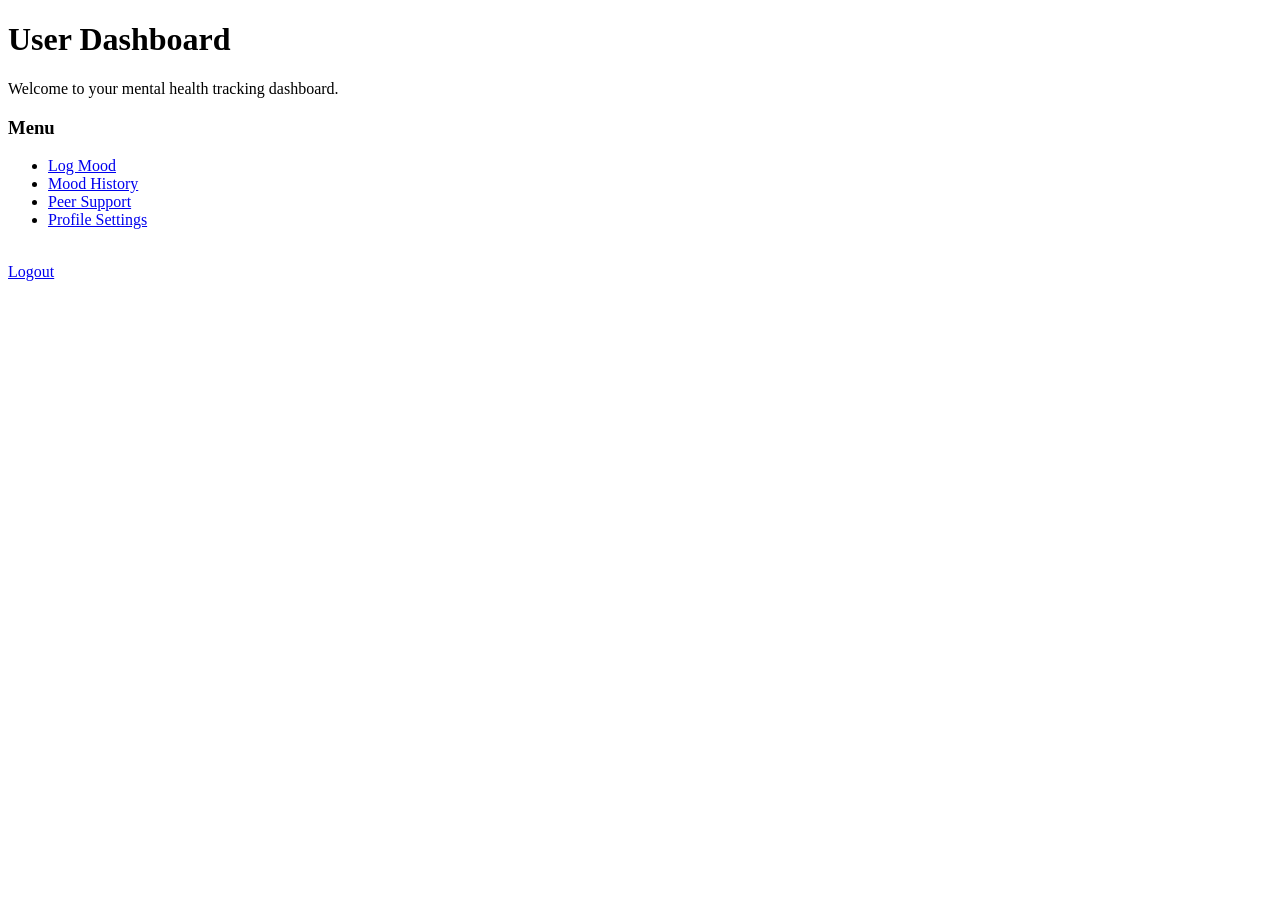
==== dashboard.html @ 77d9ba12 "Added dashboard page" ====
<!DOCTYPE html>
<html>
<head>
    <title>Dashboard - Peer Mental Health Platform</title>
</head>

<body>

<h1>User Dashboard</h1>

<p>Welcome to your mental health tracking dashboard.</p>

<h3>Menu</h3>

<ul>
    <li><a href="mood-log.html">Log Mood</a></li>
    <li><a href="mood-history.html">Mood History</a></li>
    <li><a href="peer-support.html">Peer Support</a></li>
    <li><a href="profile.html">Profile Settings</a></li>
</ul>

<br>

<a href="index.html">Logout</a>

</body>
</html>
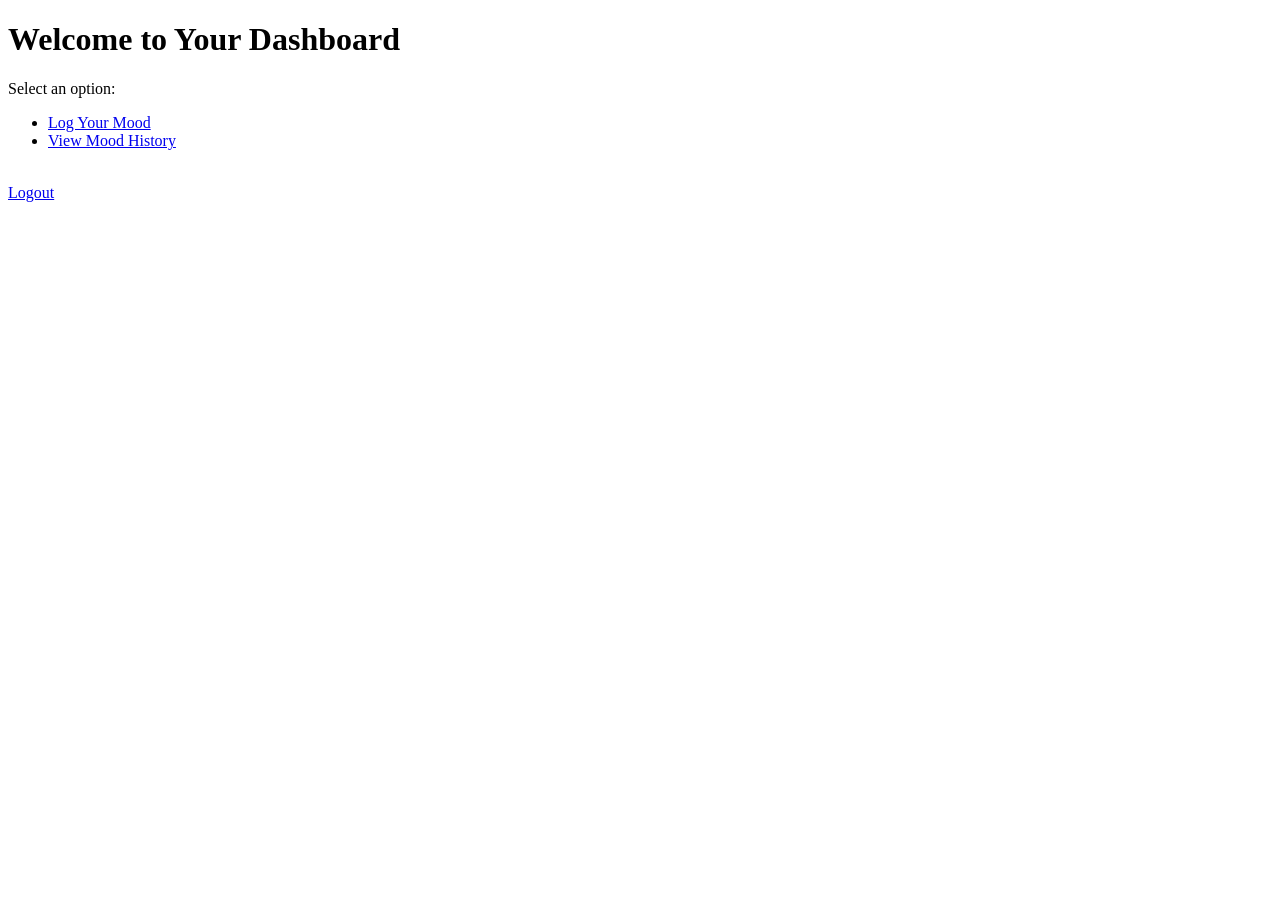
==== commit cc8b952a: "Updated dashboard with mood tracking navigation" ====
--- a/dashboard.html
+++ b/dashboard.html
@@ -6,17 +6,13 @@
 
 <body>
 
-<h1>User Dashboard</h1>
+<h1>Welcome to Your Dashboard</h1>
 
-<p>Welcome to your mental health tracking dashboard.</p>
-
-<h3>Menu</h3>
+<p>Select an option:</p>
 
 <ul>
-    <li><a href="mood-log.html">Log Mood</a></li>
-    <li><a href="mood-history.html">Mood History</a></li>
-    <li><a href="peer-support.html">Peer Support</a></li>
-    <li><a href="profile.html">Profile Settings</a></li>
+<li><a href="mood-log.html">Log Your Mood</a></li>
+<li><a href="mood-history.html">View Mood History</a></li>
 </ul>
 
 <br>
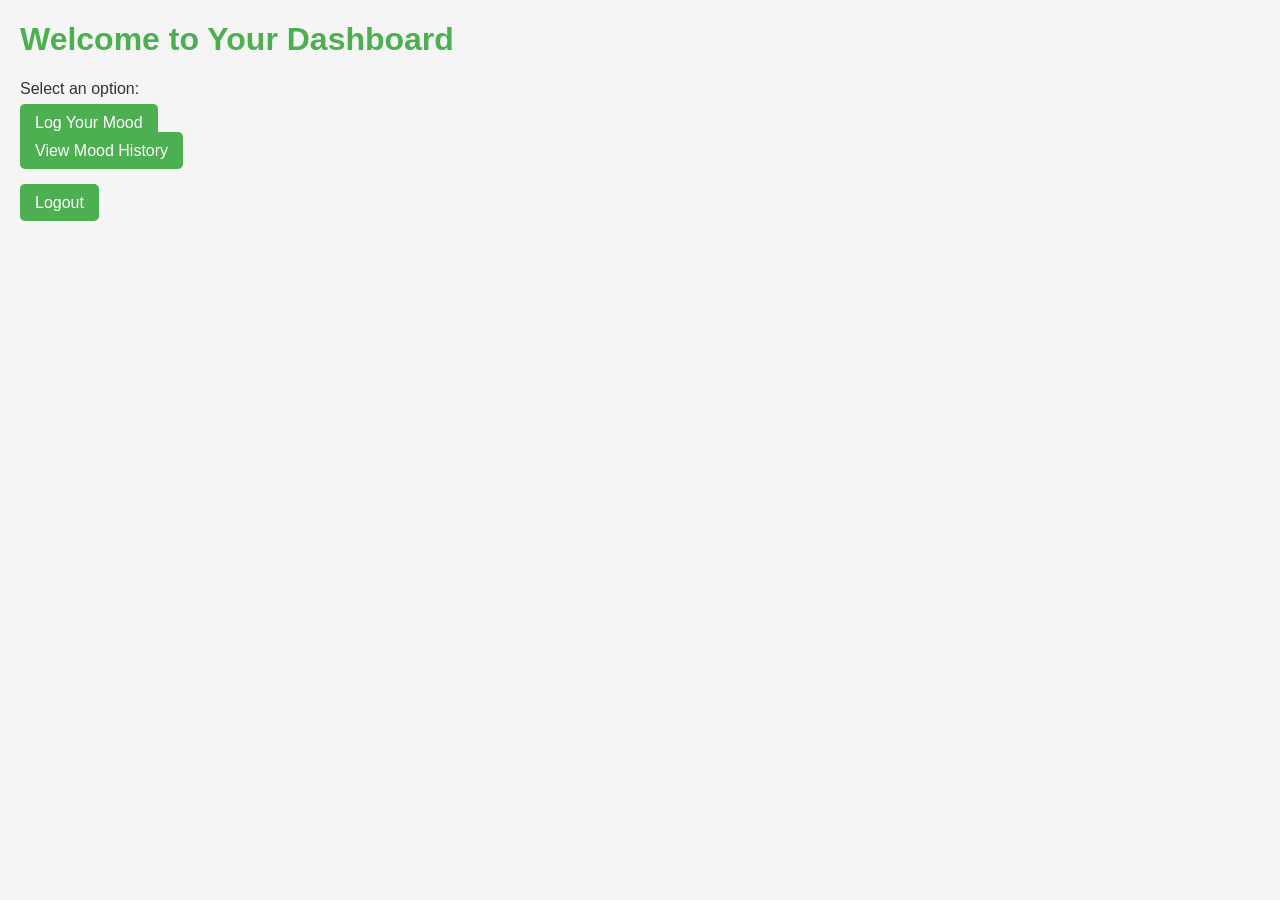
==== commit 902647ac: "Update dashboard.html" ====
--- a/dashboard.html
+++ b/dashboard.html
@@ -2,6 +2,7 @@
 <html>
 <head>
     <title>Dashboard - Peer Mental Health Platform</title>
+    <link rel="stylesheet" type="text/css" href="style.css">
 </head>
 
 <body>
--- a/style.css
+++ b/style.css
@@ -0,0 +1,68 @@
+body {
+    font-family: Arial, sans-serif;
+    background-color: #f5f5f5;
+    margin: 20px;
+    color: #333;
+}
+
+h1 {
+    color: #4CAF50;
+}
+
+ul {
+    list-style: none;
+    padding: 0;
+}
+
+li {
+    margin: 10px 0;
+}
+
+a {
+    text-decoration: none;
+    color: white;
+    background-color: #4CAF50;
+    padding: 10px 15px;
+    border-radius: 5px;
+    transition: background-color 0.3s;
+}
+
+a:hover {
+    background-color: #45a049;
+}
+
+table {
+    border-collapse: collapse;
+    width: 80%;
+}
+
+th, td {
+    text-align: left;
+    padding: 10px;
+}
+
+th {
+    background-color: #4CAF50;
+    color: white;
+}
+
+tr:nth-child(even) {
+    background-color: #f2f2f2;
+}
+
+button {
+    background-color: #4CAF50;
+    color: white;
+    padding: 10px 15px;
+    border: none;
+    border-radius: 5px;
+    cursor: pointer;
+}
+
+button:hover {
+    background-color: #45a049;
+}
+
+textarea {
+    width: 80%;
+}
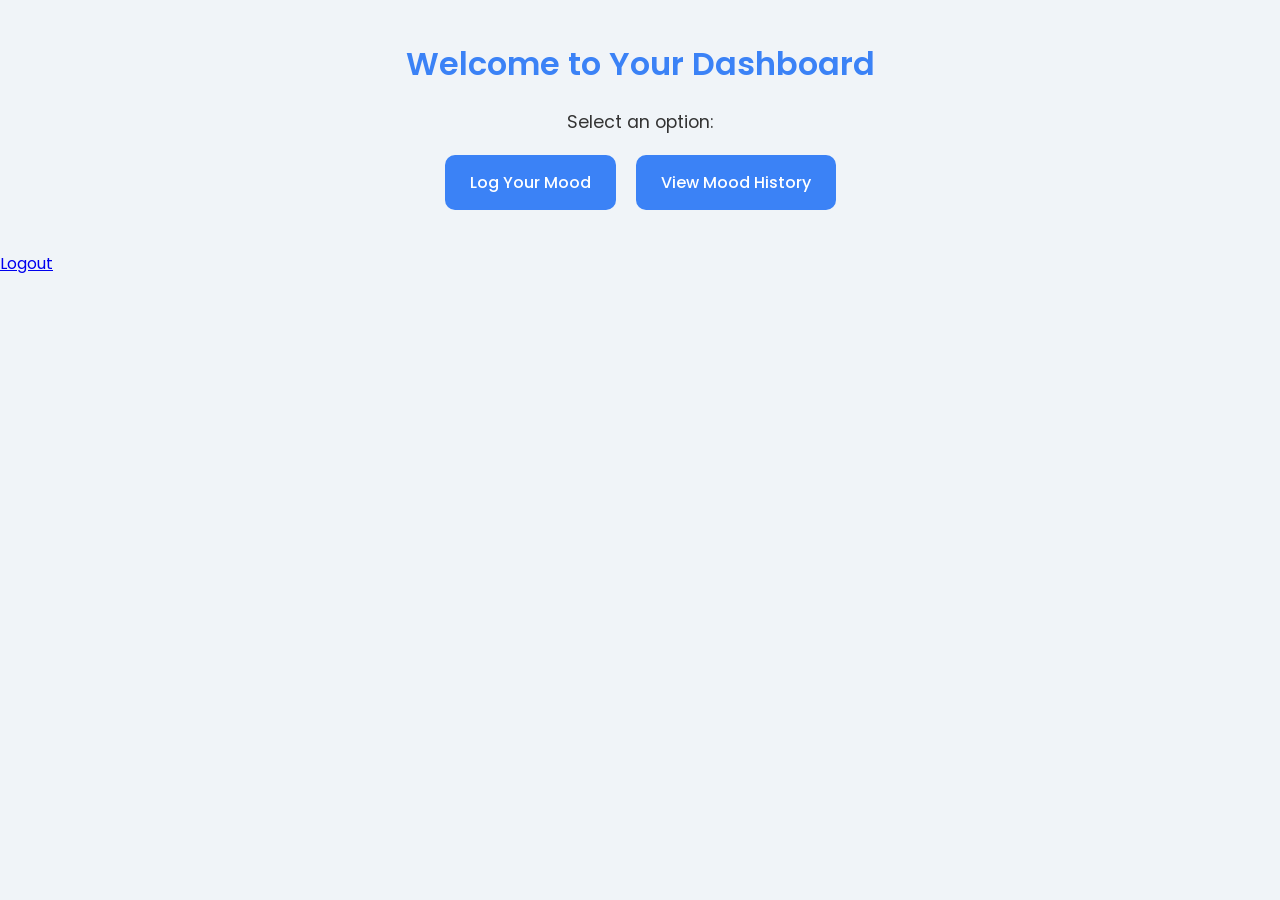
==== commit b09ffd66: "Update dashboard.html" ====
--- a/dashboard.html
+++ b/dashboard.html
@@ -2,6 +2,10 @@
 <html>
 <head>
     <title>Dashboard - Peer Mental Health Platform</title>
+    <link rel="preconnect" href="https://fonts.googleapis.com">
+<link rel="preconnect" href="https://fonts.gstatic.com" crossorigin>
+<link href="https://fonts.googleapis.com/css2?family=Poppins:wght@400;600&display=swap" rel="stylesheet">
+<link rel="stylesheet" href="style.css">
     <link rel="stylesheet" type="text/css" href="style.css">
 </head>
 
--- a/style.css
+++ b/style.css
@@ -1,68 +1,55 @@
 body {
-    font-family: Arial, sans-serif;
-    background-color: #f5f5f5;
-    margin: 20px;
+    font-family: 'Poppins', sans-serif;
+    background-color: #f0f4f8;
+    margin: 0;
+    padding: 0;
     color: #333;
 }
 
 h1 {
-    color: #4CAF50;
+    color: #3b82f6;
+    font-weight: 600;
+    text-align: center;
+    margin-top: 40px;
+}
+
+p {
+    text-align: center;
+    font-size: 1.1rem;
+    margin-bottom: 20px;
 }
 
 ul {
     list-style: none;
     padding: 0;
+    display: flex;
+    justify-content: center;
+    gap: 20px;
 }
 
-li {
-    margin: 10px 0;
-}
-
-a {
+li a {
+    display: inline-block;
+    background-color: #3b82f6;
+    color: white;
+    padding: 15px 25px;
+    border-radius: 10px;
+    font-weight: 500;
     text-decoration: none;
-    color: white;
-    background-color: #4CAF50;
-    padding: 10px 15px;
-    border-radius: 5px;
     transition: background-color 0.3s;
 }
 
-a:hover {
-    background-color: #45a049;
+li a:hover {
+    background-color: #2563eb;
 }
 
-table {
-    border-collapse: collapse;
-    width: 80%;
+a.logout {
+    display: block;
+    width: 120px;
+    margin: 40px auto;
+    text-align: center;
+    background-color: #ef4444;
 }
 
-th, td {
-    text-align: left;
-    padding: 10px;
+a.logout:hover {
+    background-color: #dc2626;
 }
-
-th {
-    background-color: #4CAF50;
-    color: white;
-}
-
-tr:nth-child(even) {
-    background-color: #f2f2f2;
-}
-
-button {
-    background-color: #4CAF50;
-    color: white;
-    padding: 10px 15px;
-    border: none;
-    border-radius: 5px;
-    cursor: pointer;
-}
-
-button:hover {
-    background-color: #45a049;
-}
-
-textarea {
-    width: 80%;
-}
--- a/style.css
+++ b/style.css
@@ -1,68 +1,55 @@
 body {
-    font-family: Arial, sans-serif;
-    background-color: #f5f5f5;
-    margin: 20px;
+    font-family: 'Poppins', sans-serif;
+    background-color: #f0f4f8;
+    margin: 0;
+    padding: 0;
     color: #333;
 }
 
 h1 {
-    color: #4CAF50;
+    color: #3b82f6;
+    font-weight: 600;
+    text-align: center;
+    margin-top: 40px;
+}
+
+p {
+    text-align: center;
+    font-size: 1.1rem;
+    margin-bottom: 20px;
 }
 
 ul {
     list-style: none;
     padding: 0;
+    display: flex;
+    justify-content: center;
+    gap: 20px;
 }
 
-li {
-    margin: 10px 0;
-}
-
-a {
+li a {
+    display: inline-block;
+    background-color: #3b82f6;
+    color: white;
+    padding: 15px 25px;
+    border-radius: 10px;
+    font-weight: 500;
     text-decoration: none;
-    color: white;
-    background-color: #4CAF50;
-    padding: 10px 15px;
-    border-radius: 5px;
     transition: background-color 0.3s;
 }
 
-a:hover {
-    background-color: #45a049;
+li a:hover {
+    background-color: #2563eb;
 }
 
-table {
-    border-collapse: collapse;
-    width: 80%;
+a.logout {
+    display: block;
+    width: 120px;
+    margin: 40px auto;
+    text-align: center;
+    background-color: #ef4444;
 }
 
-th, td {
-    text-align: left;
-    padding: 10px;
+a.logout:hover {
+    background-color: #dc2626;
 }
-
-th {
-    background-color: #4CAF50;
-    color: white;
-}
-
-tr:nth-child(even) {
-    background-color: #f2f2f2;
-}
-
-button {
-    background-color: #4CAF50;
-    color: white;
-    padding: 10px 15px;
-    border: none;
-    border-radius: 5px;
-    cursor: pointer;
-}
-
-button:hover {
-    background-color: #45a049;
-}
-
-textarea {
-    width: 80%;
-}
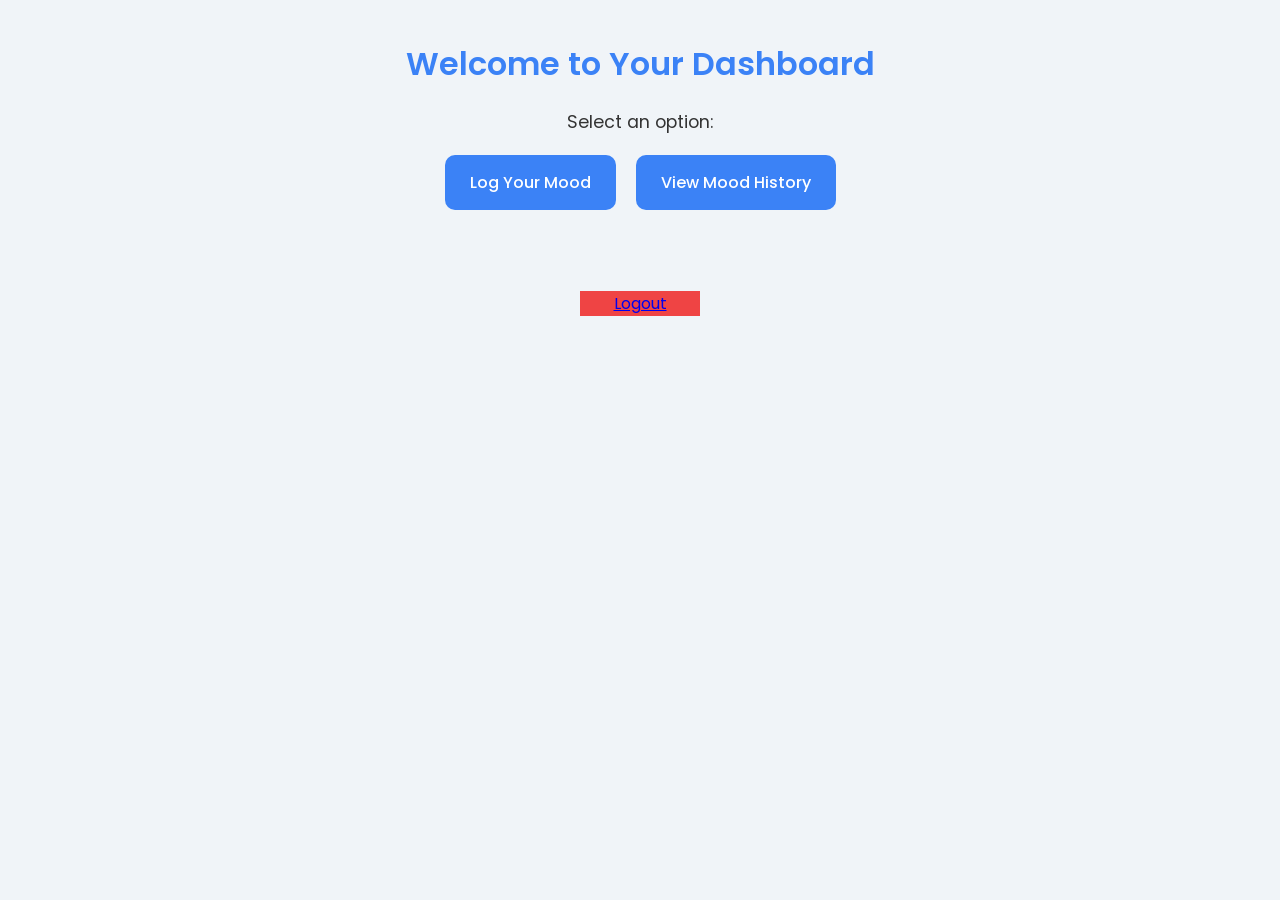
==== commit fc7ed13a: "Update dashboard.html" ====
--- a/dashboard.html
+++ b/dashboard.html
@@ -6,7 +6,7 @@
 <link rel="preconnect" href="https://fonts.gstatic.com" crossorigin>
 <link href="https://fonts.googleapis.com/css2?family=Poppins:wght@400;600&display=swap" rel="stylesheet">
 <link rel="stylesheet" href="style.css">
-    <link rel="stylesheet" type="text/css" href="style.css">
+    
 </head>
 
 <body>
@@ -22,7 +22,7 @@
 
 <br>
 
-<a href="index.html">Logout</a>
+<a href="index.html" class="logout">Logout</a>
 
 </body>
 </html>
